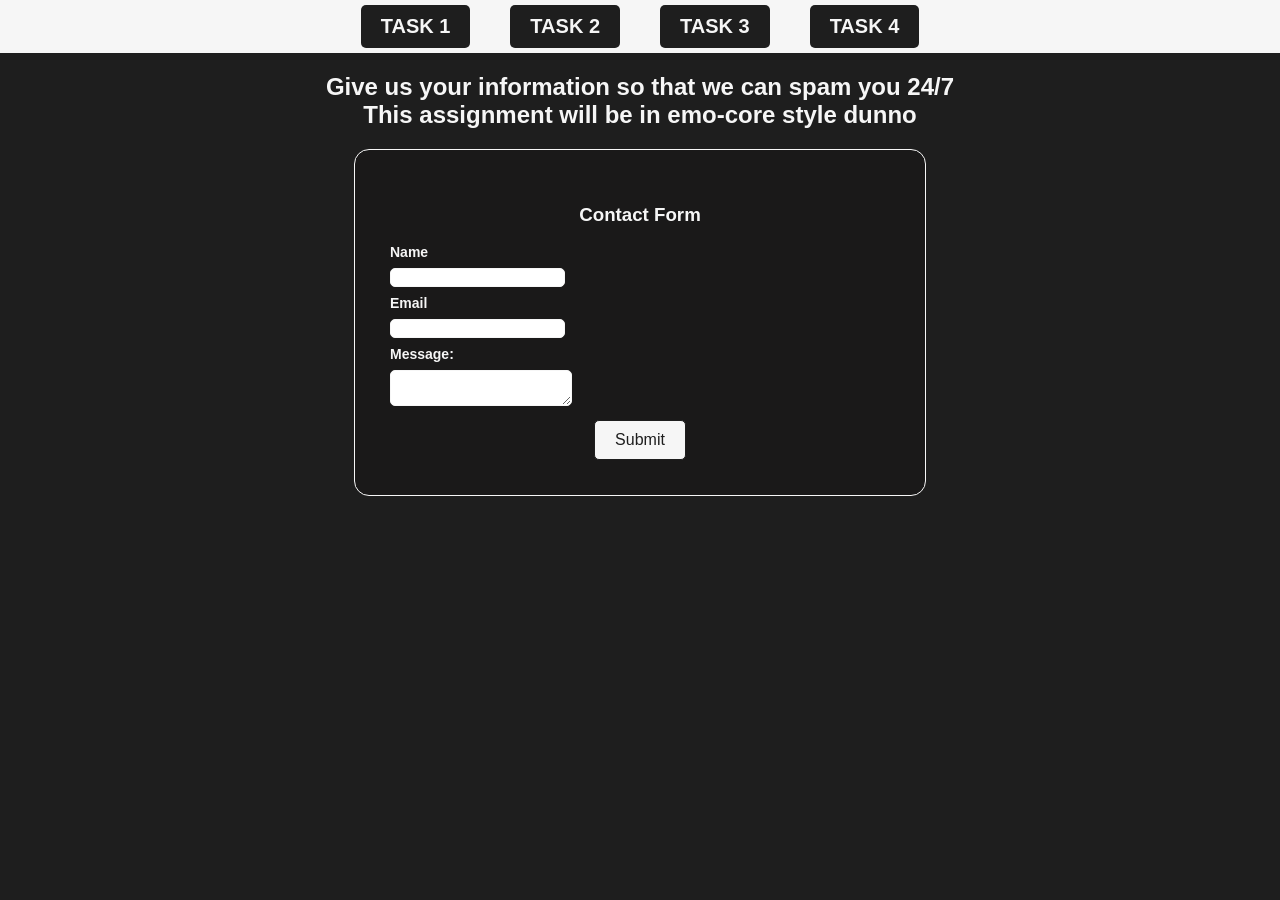
==== index.html @ bf2f5725 "Added boilerplates, structure and part 1" ====
<!DOCTYPE html>
<html lang="en">
<head>
    <meta charset="UTF-8">
    <meta name="viewport" content="width=device-width, initial-scale=1.0">
    <title>Task 1</title>
    <link rel="stylesheet" href="style.css">
</head>
<body>
    <header>
        <nav>
            <a href="/task1/index.html"><b>TASK 1</b></a>
            <a href="/task2/index.html"><b>TASK 2</b></a>
            <a href="/task3/index.html"><b>TASK 3</b></a>
            <a href="/task4/index.html"><b>TASK 4</b></a>
        </nav>
    </header>
    
    <main>
        <h2>Give us your information so that we can spam you 24/7<br>
        This assignment will be in emo-core style dunno</h2>
        <div class="simple-form-container">
            <form>
            <h3>Contact Form</h3>
            
            <label for="name">Name</label>
            <input type="text" id="name" required>

            <label for="email">Email</label>
            <input type="email" id="email" required>

            <label for="message">Message:</label>
            <textarea id="message" maxlength="5"></textarea>
            
            <button type="submit" id="submit">Submit</button>
            </form>
        </div>
    </main>
    
</body>
</html>
---- style.css ----
h2, h3 {
    text-align: center;
}

body {
    background-color: #1e1e1e;
    color: #f6f6f6;
    font-family: Arial, Helvetica, sans-serif;
    margin: 0 auto;
}

nav {
    display: flex;
    justify-content: center;
    align-items: center;
    background-color: #f6f6f6;
}

nav a{
    text-decoration: none;
    margin: 5px 20px;
    padding: 10px 20px;
    border-radius: 5px;
    background-color: #1e1e1e;
    font-size: 20px;
    color: #f6f6f6;
}

nav a:hover {
    background-color: #0d0d0d;
    color: #ffffff;
}

.simple-form-container {
    background-color: #1a1919;
    border: 1px solid #f6f6f6;
    border-radius: 15px;
    margin: 0 auto;
    max-width: 500px;
    padding: 35px;
    transition: box-shadow 0.3s;
}

.simple-form-container label {
    display: block;
    margin: 8px 0;
    font-weight: bold;
    font-size: 14px;
}

.simple-form-container input, textarea{
    border: 1px solid #f6f6f6;
    border-radius: 5px;
}

.simple-form-container button {
    display: block;
    background-color: #f6f6f6;
    border: 1px solid #1e1e1e;
    border-radius: 5px;
    color: #1e1e1e;
    cursor: pointer;
    font-size: 16px;
    margin: 10px auto 0;
    padding: 10px 20px;
}

.simple-form-container button:hover {
    background-color: #a7a3a3;
    color: #0d0d0d;
    border: 1px solid #1e1e1e;
}

.simple-form-container textarea{
    max-width: 100%;
}

.simple-form-container:hover {
    box-shadow: 0 0 10px #f6f6f6;
}
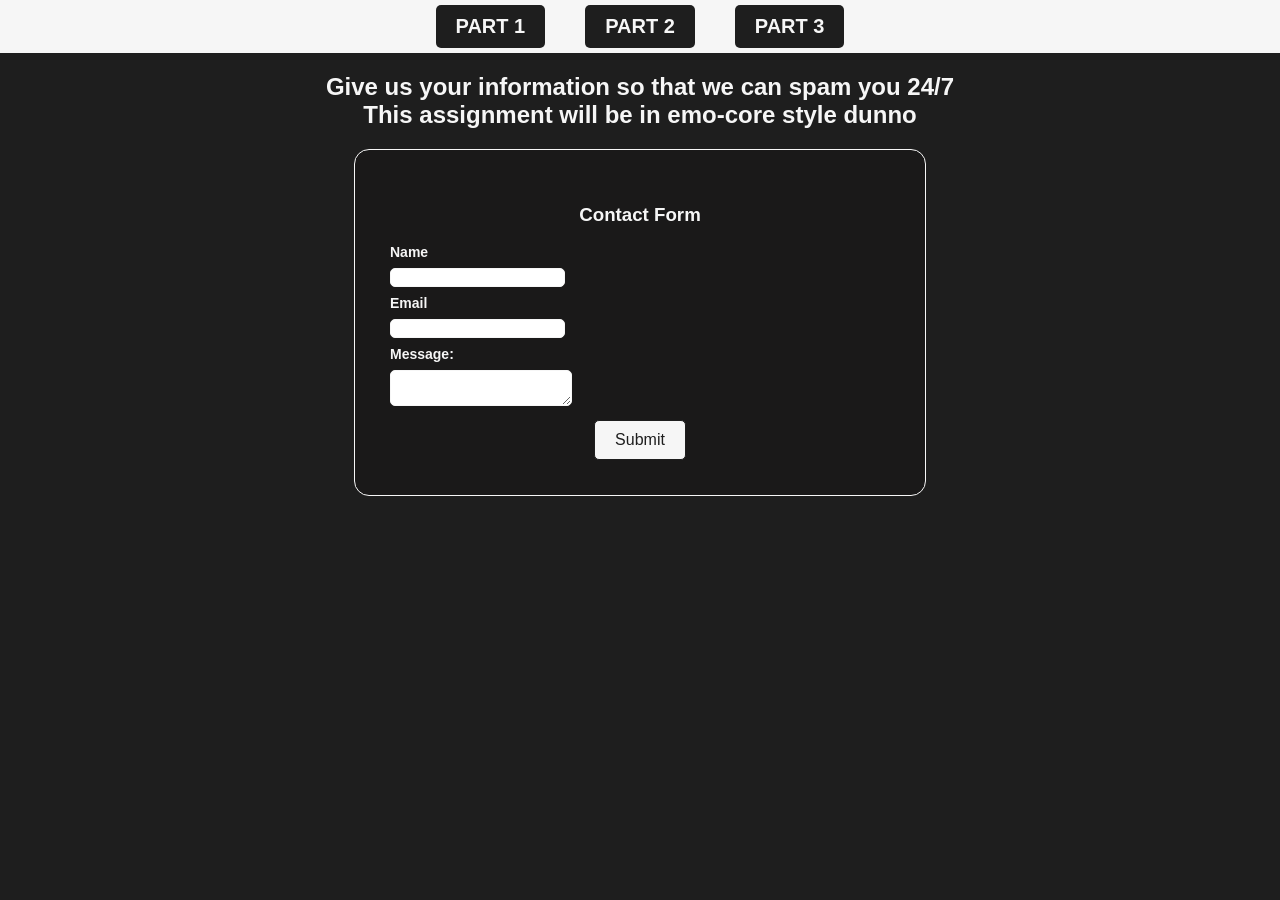
==== commit 415cbac7: "Added task 2 - form with bootstrap plus polished task 0, 1" ====
--- a/index.html
+++ b/index.html
@@ -9,10 +9,9 @@
 <body>
     <header>
         <nav>
-            <a href="/task1/index.html"><b>TASK 1</b></a>
-            <a href="/task2/index.html"><b>TASK 2</b></a>
-            <a href="/task3/index.html"><b>TASK 3</b></a>
-            <a href="/task4/index.html"><b>TASK 4</b></a>
+            <a href="/index.html"><b>PART 1</b></a>
+            <a href="/part 2/index.html"><b>PART 2</b></a>
+            <a href="/part 3/index.html"><b>PART 3</b></a>
         </nav>
     </header>
     
